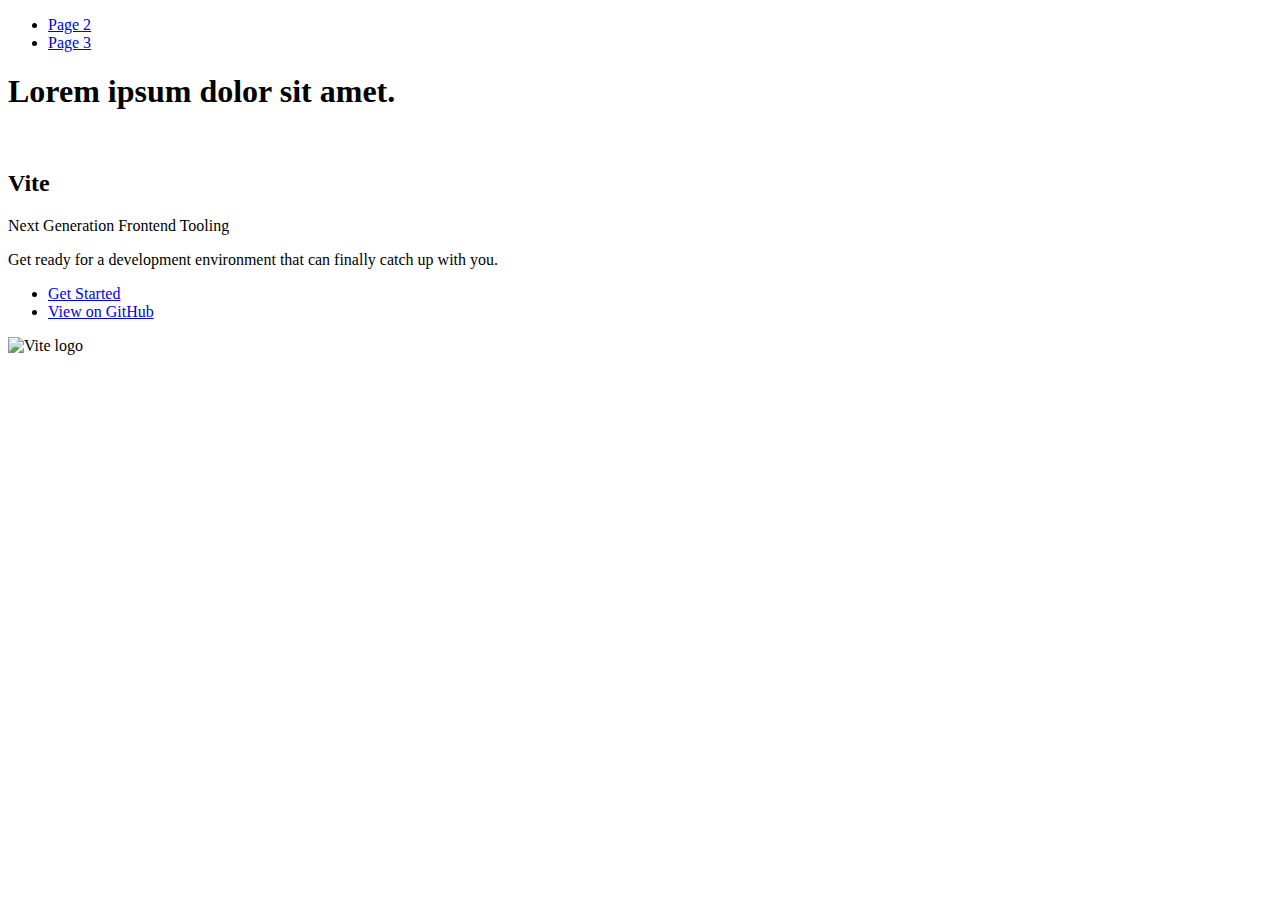
==== index.html @ 67d94884 "Deploying to gh-pages from @ vitalii-22/goit-js-hw-09@1944d81e5ab22c3d1efc15d7a1029f377337db95 🚀" ====
<!DOCTYPE html>
<html lang="en">
  <head>
    <meta charset="UTF-8" />
    <link rel="icon" type="image/svg+xml" href="/goit-js-hw-09/favicon.svg" />
    <meta name="viewport" content="width=device-width, initial-scale=1.0" />
    <title>Vanilla App Template</title>
    
    <script type="module" crossorigin src="/goit-js-hw-09/commonHelpers.js"></script>
    <link rel="stylesheet" href="/goit-js-hw-09/assets/index-10c40100.css">
  </head>
  <body>
    <header class="header">
  <nav class="nav">
    <ul class="nav-list">
      <li class="nav-item">
        <a href="./page-2.html" class="nav-link">Page 2</a>
      </li>

      <li class="nav-item">
        <a href="./page-3.html" class="nav-link">Page 3</a>
      </li>
    </ul>
  </nav>
</header>


    <section>
      <h1>Lorem ipsum dolor sit amet.</h1>
      <!-- Path to images as from index.html file -->
      <img src="/goit-js-hw-09/assets/javascript-8dac5379.svg" alt="" />
    </section>

    <!-- Loads the specified .html file -->
    <section class="vite-promo">
  <div class="container">
    <div class="wrapper">
      <h2 class="title">
        <span class="gradient">Vite</span>
      </h2>
      <p class="text">Next Generation Frontend Tooling</p>
      <p class="tagline">
        Get ready for a development environment that can finally catch up with
        you.
      </p>

      <ul class="actions">
        <li class="action">
          <a
            class="link"
            href="https://vitejs.dev/guide/"
            target="_blank"
            rel="noopener noreferrer"
            >Get Started</a
          >
        </li>
        <li class="action">
          <a
            class="link"
            href="https://github.com/vitejs/vite"
            target="_blank"
            rel="noopener noreferrer"
            >View on GitHub</a
          >
        </li>
      </ul>
    </div>

    <div class="thumb">
      <!-- Path to images as from index.html file -->
      <img
        class="pic"
        src="/goit-js-hw-09/assets/vite-logo-51249ca9.png"
        alt="Vite logo"
        width="640"
        height="640"
      />
    </div>
  </div>
</section>


    
  </body>
</html>
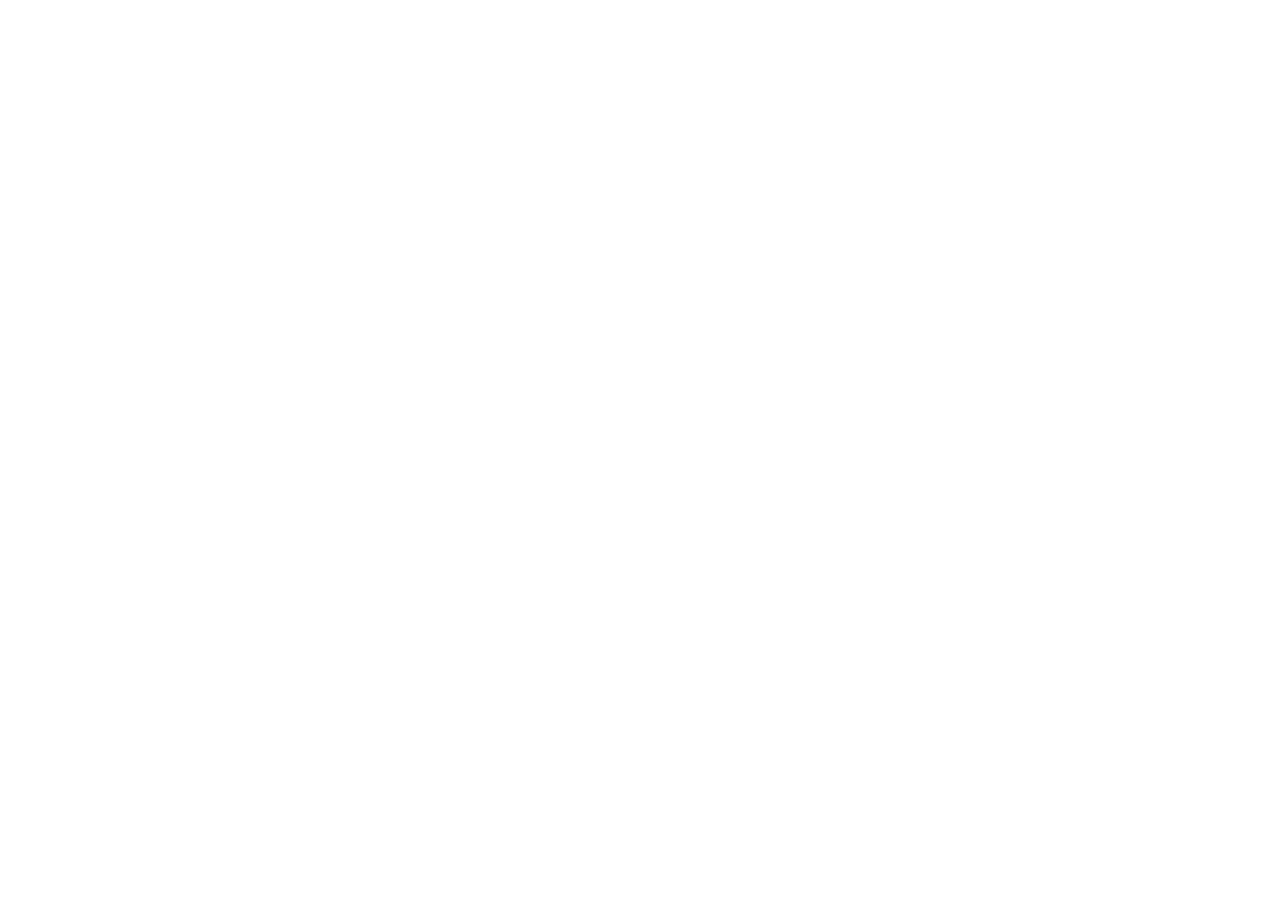
==== commit e392c38d: "Deploying to gh-pages from @ vitalii-22/goit-js-hw-09@669047a7221918ed761ce07588545cc46c21a39d 🚀" ====
--- a/index.html
+++ b/index.html
@@ -2,84 +2,16 @@
 <html lang="en">
   <head>
     <meta charset="UTF-8" />
-    <link rel="icon" type="image/svg+xml" href="/goit-js-hw-09/favicon.svg" />
     <meta name="viewport" content="width=device-width, initial-scale=1.0" />
-    <title>Vanilla App Template</title>
+    <title>goit-js-hw-09</title>
     
-    <script type="module" crossorigin src="/goit-js-hw-09/commonHelpers.js"></script>
-    <link rel="stylesheet" href="/goit-js-hw-09/assets/index-10c40100.css">
+    <script type="module" crossorigin src="/goit-js-hw-09/assets/vendor-3b6544c1.js"></script>
+    <script type="module" crossorigin src="/goit-js-hw-09/assets/1-gallery-635078c9.js"></script>
+    <link rel="stylesheet" href="/goit-js-hw-09/assets/index-e210329c.css">
   </head>
   <body>
-    <header class="header">
-  <nav class="nav">
-    <ul class="nav-list">
-      <li class="nav-item">
-        <a href="./page-2.html" class="nav-link">Page 2</a>
-      </li>
-
-      <li class="nav-item">
-        <a href="./page-3.html" class="nav-link">Page 3</a>
-      </li>
-    </ul>
-  </nav>
-</header>
+    <ul class="gallery"></ul>
 
 
-    <section>
-      <h1>Lorem ipsum dolor sit amet.</h1>
-      <!-- Path to images as from index.html file -->
-      <img src="/goit-js-hw-09/assets/javascript-8dac5379.svg" alt="" />
-    </section>
-
-    <!-- Loads the specified .html file -->
-    <section class="vite-promo">
-  <div class="container">
-    <div class="wrapper">
-      <h2 class="title">
-        <span class="gradient">Vite</span>
-      </h2>
-      <p class="text">Next Generation Frontend Tooling</p>
-      <p class="tagline">
-        Get ready for a development environment that can finally catch up with
-        you.
-      </p>
-
-      <ul class="actions">
-        <li class="action">
-          <a
-            class="link"
-            href="https://vitejs.dev/guide/"
-            target="_blank"
-            rel="noopener noreferrer"
-            >Get Started</a
-          >
-        </li>
-        <li class="action">
-          <a
-            class="link"
-            href="https://github.com/vitejs/vite"
-            target="_blank"
-            rel="noopener noreferrer"
-            >View on GitHub</a
-          >
-        </li>
-      </ul>
-    </div>
-
-    <div class="thumb">
-      <!-- Path to images as from index.html file -->
-      <img
-        class="pic"
-        src="/goit-js-hw-09/assets/vite-logo-51249ca9.png"
-        alt="Vite logo"
-        width="640"
-        height="640"
-      />
-    </div>
-  </div>
-</section>
-
-
-    
   </body>
 </html>
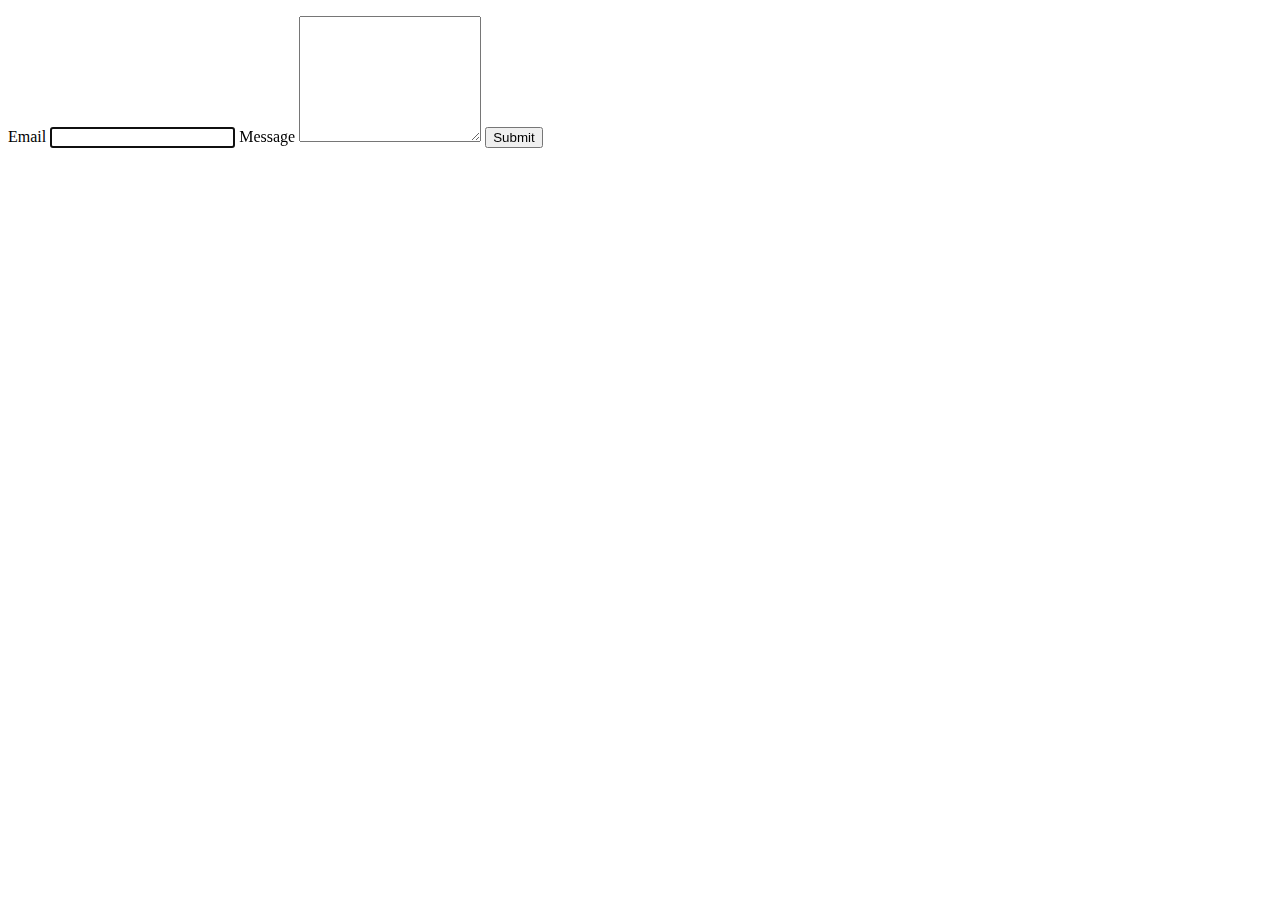
==== commit 5acf9a5a: "Deploying to gh-pages from @ vitalii-22/goit-js-hw-09@ada359da86bcc0c798b537ceb992ffd60eff36a0 🚀" ====
--- a/index.html
+++ b/index.html
@@ -5,13 +5,33 @@
     <meta name="viewport" content="width=device-width, initial-scale=1.0" />
     <title>goit-js-hw-09</title>
     
+    <link rel="preconnect" href="https://fonts.googleapis.com" />
+    <link rel="preconnect" href="https://fonts.gstatic.com" crossorigin />
+    <link
+      href="https://fonts.googleapis.com/css2?family=Montserrat:wght@400;500&family=Raleway:wght@700&family=Roboto:wght@400;500;700&display=swap"
+      rel="stylesheet"
+    />
     <script type="module" crossorigin src="/goit-js-hw-09/assets/vendor-3b6544c1.js"></script>
     <script type="module" crossorigin src="/goit-js-hw-09/assets/1-gallery-635078c9.js"></script>
-    <link rel="stylesheet" href="/goit-js-hw-09/assets/index-e210329c.css">
+    <link rel="stylesheet" href="/goit-js-hw-09/assets/index-7026a339.css">
   </head>
   <body>
     <ul class="gallery"></ul>
 
 
+    <form class="feedback-form" autocomplete="off">
+  <label>
+    Email
+    <input type="email" name="email" autofocus required />
+  </label>
+  <label>
+    Message
+    <textarea name="message" rows="8" required></textarea>
+  </label>
+  <button type="submit">Submit</button>
+</form>
+
+<script src="./js/2-form.js"></script>
+
   </body>
 </html>
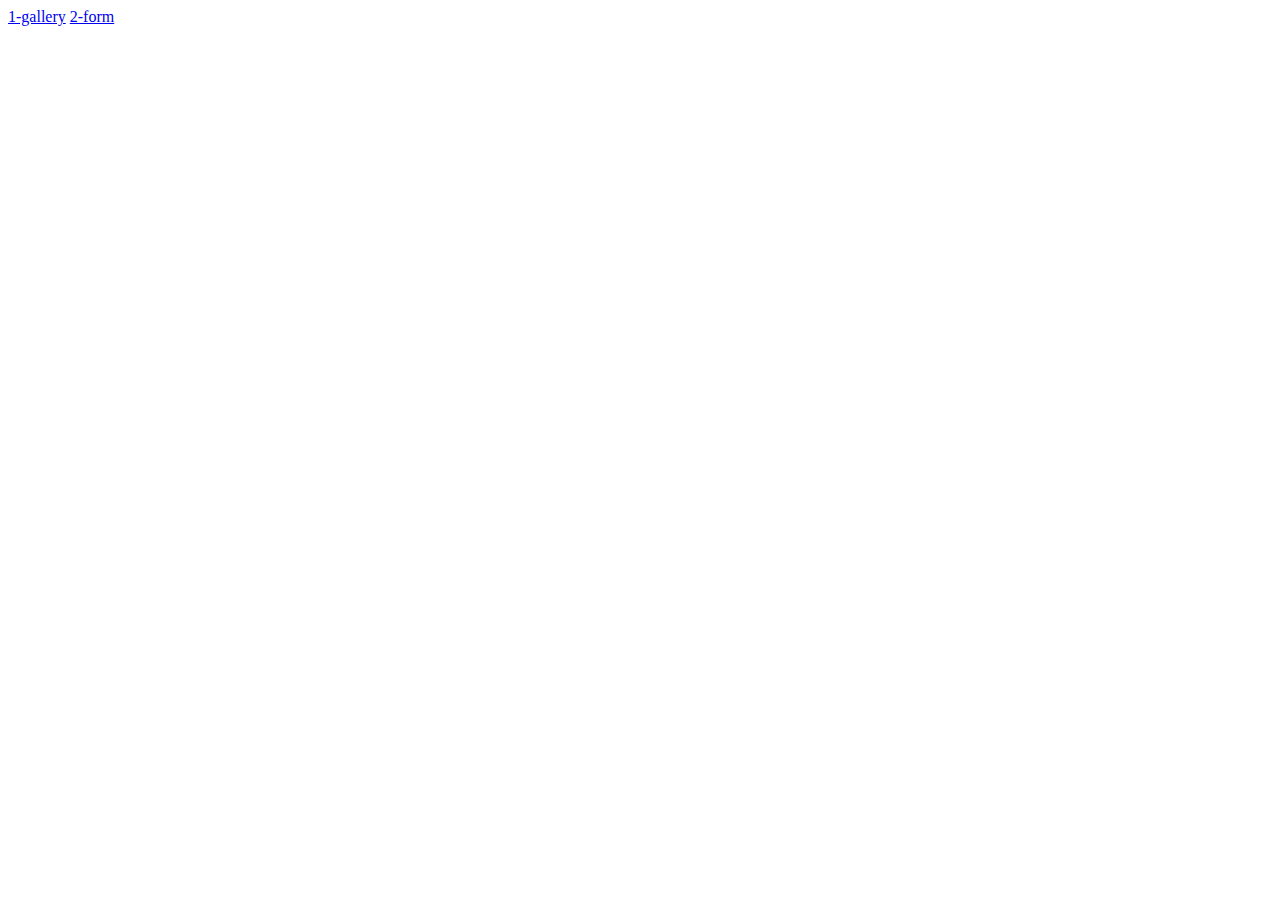
==== commit 3170ecf4: "Deploying to gh-pages from @ vitalii-22/goit-js-hw-09@6b7b97f9d7b290ad66bd534a8dfb1f8ff6b1b778 🚀" ====
--- a/index.html
+++ b/index.html
@@ -11,27 +11,57 @@
       href="https://fonts.googleapis.com/css2?family=Montserrat:wght@400;500&family=Raleway:wght@700&family=Roboto:wght@400;500;700&display=swap"
       rel="stylesheet"
     />
-    <script type="module" crossorigin src="/goit-js-hw-09/assets/vendor-3b6544c1.js"></script>
-    <script type="module" crossorigin src="/goit-js-hw-09/assets/1-gallery-635078c9.js"></script>
-    <link rel="stylesheet" href="/goit-js-hw-09/assets/index-7026a339.css">
+    <link rel="stylesheet" href="/goit-js-hw-09/assets/styles-06174c00.css">
   </head>
   <body>
+    <a class="link" href="./1-gallery.html">1-gallery</a>
+    <a class="link" href="./2-form.html">2-form</a>
+    <!-- <!DOCTYPE html>
+<html lang="en">
+  <head>
+    <meta charset="UTF-8" />
+    <meta name="viewport" content="width=device-width, initial-scale=1.0" />
+    <title>Document</title>
+    <link rel="stylesheet" href="./css/styles.css" />
+  </head>
+  <body>
+    <p><a class="link" href="index.html">Go back</a></p>
+
     <ul class="gallery"></ul>
+    <script type="module" src="./js/1-gallery.js"></script>
+  </body>
+</html>
 
+    <!DOCTYPE html>
+<html lang="en">
+  <head>
+    <meta charset="UTF-8" />
+    <meta name="viewport" content="width=device-width, initial-scale=1.0" />
+    <title>Document</title>
+    <link rel="stylesheet" href="./css/styles.css" />
+    <link
+      href="https://fonts.googleapis.com/css2?family=Montserrat:wght@400;500&family=Raleway:wght@700&family=Roboto:wght@400;500;700&display=swap"
+      rel="stylesheet"
+    />
+  </head>
+  <body>
+    <p><a class="link" href="index.html">Go back</a></p>
 
     <form class="feedback-form" autocomplete="off">
-  <label>
-    Email
-    <input type="email" name="email" autofocus required />
-  </label>
-  <label>
-    Message
-    <textarea name="message" rows="8" required></textarea>
-  </label>
-  <button type="submit">Submit</button>
-</form>
+      <label>
+        Email
+        <input type="email" name="email" autofocus required />
+      </label>
+      <label>
+        Message
+        <textarea name="message" rows="8" required></textarea>
+      </label>
+      <button type="submit">Submit</button>
+    </form>
 
-<script src="./js/2-form.js"></script>
-
+    <script src="./js/2-form.js"></script>
   </body>
 </html>
+ -->
+  </body>
+</html>
